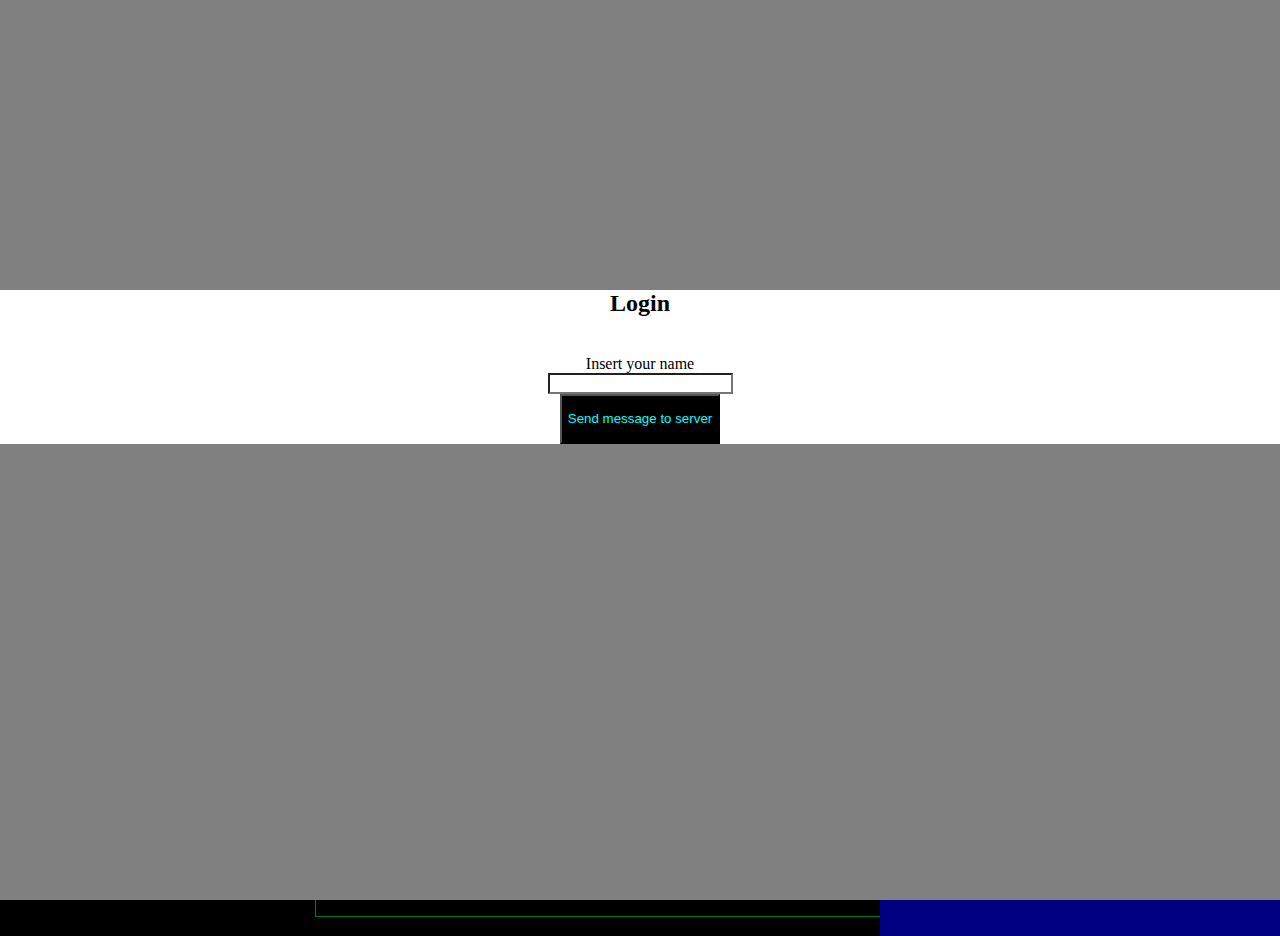
==== WebProg2/WebContent/index.html @ c004b73a "animation geht in etwa + HistoryHandler" ====
<!DOCTYPE html>
<html>
<head>
<title>Web Socket "Hello World"</title>
<script type="text/javascript" src="painting.js"></script>
<script type="text/javascript" src="connecting.js"></script>
<link rel="stylesheet" type="text/css" href="design.css"></link>
</head>

<body>

	<table border="0">
		<tr>
			<td></td>
			<td height="100px"></td>
			<td></td>
		</tr>
		<tr>
			<td style="min-width: 300px; max-width: 300px; width: 300px;"></td>
			<td>
				<canvas id="testcanvas1" width="800" height="800" class="canvas">
                        Dein Browser kann diese Grafik nicht darstellen.
                    </canvas>
			</td>
			<td></td>
		</tr>
		<tr>
			<td></td>
			<td></td>
			<td></td>
		</tr>
	</table>
	<div id="start" class="start">
		<div class="normal">
			<h2>Login</h2>
			<br /> Insert your name <br /> <input type="text" id="username" />
			<br /> <input type="button" value="Send message to server"
				onClick="saveUsername()" />
		</div>
	</div>
	<div class="chat">
		<div id="messages" class="scroll"
			style="margin: 0px; width: 100%; height: 80%;"></div>
		<div style="width: 100%; height: 20%">
			<div class="chatIntern">
				<div id="name"></div>
				<input type="text" id="userinput" /> <br> <input type="button"
					value="Send message to server" onClick="start()" />
			</div>
		</div>
	</div>
	<div class="hist">
		<input type="button"
			onclick="location.href='http://localhost:8080/WebProg2/rest/get/history';"
			value="Get History as JSON" /> <input id="deleteHistory"
			type="button" value="DeleteAll" /> <input id="deleteObjects"
			type="button" onclick="deleteObjectByIds()" value="DeleteSelected" />
			<input id="animateObjects" type="button" value="Animate" onclick="checkAnimate()"/>
		<div id="log" class="scroll log" style="margin: 0px; width: 100%;"></div>
	</div>
	<div class="bord">
		<div id="buttons" class="menu">
			<input type="button" onclick="changeShape(2)" value="O" /> <input
				type="button" onclick="changeShape(0)" value="S" /> <input
				type="button" onclick="changeShape(1)" value="Viereck" /> <input
				type="button" onclick="changeColor('rgb(0,255,0)')" value="Gruen" />
			<input type="button" onclick="changeColor('rgb(255,0,0)')"
				value="Rot" /> <input type="button"
				onclick="changeColor('rgb(0,0,255)')" value="Blau" /> <input
				class="btn" type="button" id="clear" value="clear" />
		</div>
	</div>
</body>


</html>
---- WebProg2/WebContent/design.css ----
.history {
	background-color: yellow;
	border: 1px solid #666;
}

.history:hover {
	background-color: red;
	border: 4px solid #666;
}

.active {
	background-color: red;
	border: 4px solid #666;
}

body {
	background-color: black;
}

Canvas:active {
	cursor: crosshair;
}

.scroll {
	overflow: scroll;
}

.start {
	position: absolute;
	background-color: grey;
	left: 0px;
	top: 0px;
	width: 100%;
	height: 100%;
	visibility: visible;
	overflow: visible;
	z-index: 10;
}

.normal {
	position:relative;
	top:30%;
	left:0px;
	background-color: white;
	text-align: center;
}

.chat {
	left: 0px;
	top: 0px;
	height: 100%;
	width: 300px;
	max-width: 300px;
	position: fixed;
	border-right: 4px;
	border-right-style: solid;
	color: white;
}

.chatIntern {
	padding-top: 50px;
	padding-left: 50px;
}

input[type="button"] {
	min-width: 70px;
	height: 50px;
	color: aqua;
	background-color: black;
}

input[type="text"] {
	background-color: white;
}

input[type="button"]:hover {
	color: red;
	background-color: black;
	text-shadow: green;
}

.hist {
	right: 0px;
	top: 0px;
	height: 100%;
	width: 400px;
	max-width: 600px;
	position: fixed;
	border-left: 4px;
	border-left-style: solid;
	height: 100%;
}

.log {
	height: 100%;
}

.bord {
	text-align: center;
	align-items: center;
	left: 309px;
	top: 0px;
	height: 100px;
	width: 900px;
	max-width: 900px;
	position: fixed;
	border-bottom: 4px;
	border-bottom-style: solid;
	border-right-style: solid;
	border-left-style: solid;
	z-index: 5;
}

.menu {
	top: 25%;
	position: relative;
}

div {
	background-color: navy;
}

.canvas {
	border: 1px;
	border-style: solid;
	border-color: green;
}
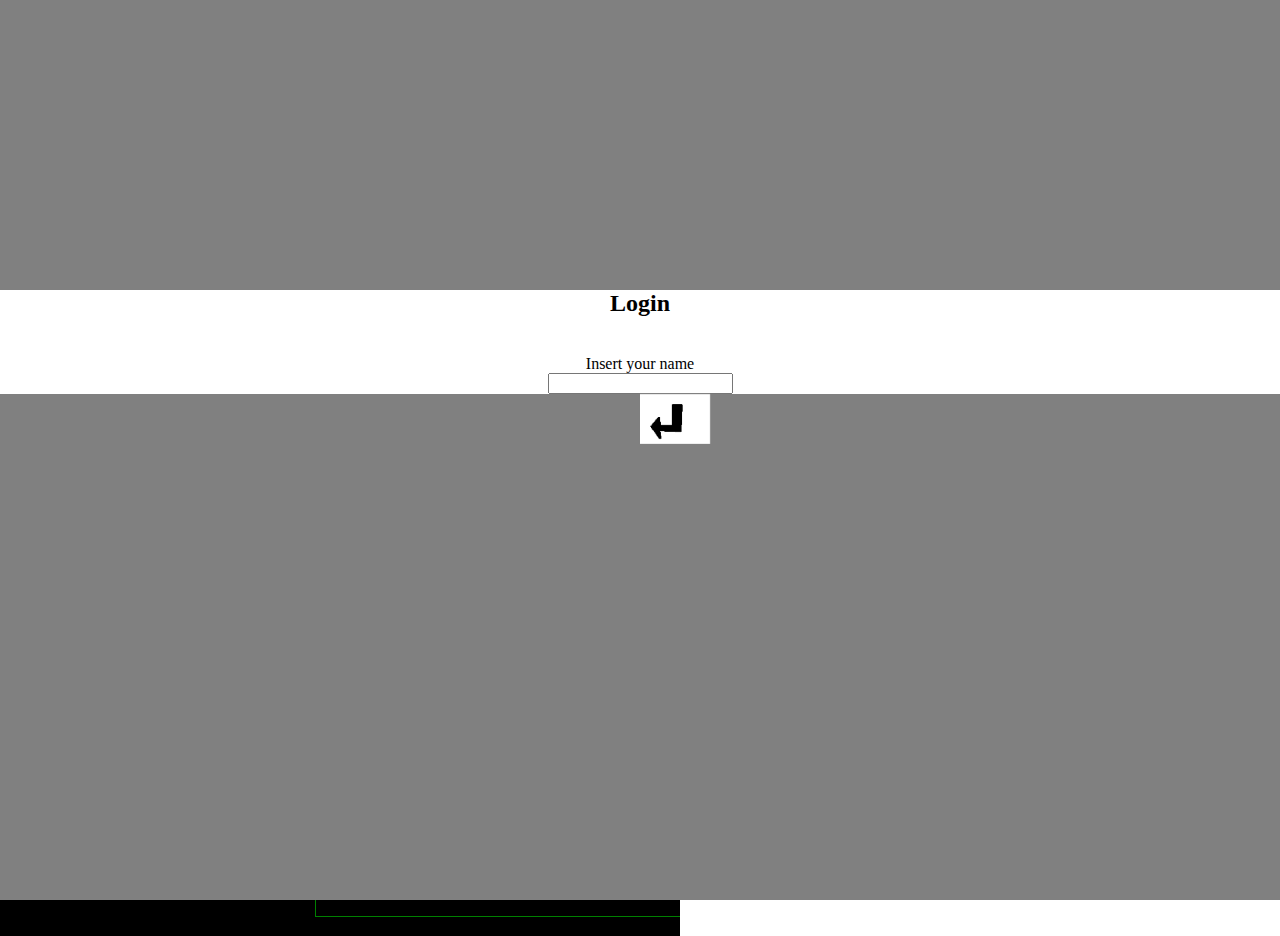
==== commit de3635ea: "Designoptimierung + Bilder statt Buttons etc" ====
--- a/WebProg2/WebContent/index.html
+++ b/WebProg2/WebContent/index.html
@@ -2,8 +2,8 @@
 <html>
 <head>
 <title>Web Socket "Hello World"</title>
-<script type="text/javascript" src="painting.js"></script>
-<script type="text/javascript" src="connecting.js"></script>
+
+
 <link rel="stylesheet" type="text/css" href="design.css"></link>
 </head>
 
@@ -33,9 +33,12 @@
 	<div id="start" class="start">
 		<div class="normal">
 			<h2>Login</h2>
-			<br /> Insert your name <br /> <input type="text" id="username" />
-			<br /> <input type="button" value="Send message to server"
-				onClick="saveUsername()" />
+			<br /> Insert your name <br /> 
+			<input type="text" id="username" />
+			<br />
+			<div onclick="saveUsername()" class="loginbutton">
+				<img src="images/Login.png" class="button" />
+			</div> 
 		</div>
 	</div>
 	<div class="chat">
@@ -44,32 +47,54 @@
 		<div style="width: 100%; height: 20%">
 			<div class="chatIntern">
 				<div id="name"></div>
-				<input type="text" id="userinput" /> <br> <input type="button"
-					value="Send message to server" onClick="start()" />
+				<input type="text" id="userinput" />
+				<br> 
+				<div onclick="chatfunction()">
+					<img src="images/ChatOk.png" class="button" />
+				</div>
 			</div>
 		</div>
 	</div>
 	<div class="hist">
-		<input type="button"
-			onclick="location.href='http://localhost:8080/WebProg2/rest/get/history';"
-			value="Get History as JSON" /> <input id="deleteHistory"
-			type="button" value="DeleteAll" /> <input id="deleteObjects"
-			type="button" onclick="deleteObjectByIds()" value="DeleteSelected" />
-			<input id="animateObjects" type="button" value="Animate" onclick="checkAnimate()"/>
+			<div onclick="location.href='http://localhost:8080/WebProg2/rest/get/history';">
+				<img src="images/LadeJson.png" class="button" />
+			</div>
+			<div onclick="location.href='http://localhost:8080/WebProg2/rest/get/picture';">
+				<img src="images/BildLaden.png" class="button" />
+			</div>
+			<div id="deleteHistory">
+				<img src="images/AlleL�schen.png" class="button" />
+			</div>
+			<div id="deleteObjects" onclick="deleteObjectByIds()">
+				<img src="images/L�scheAusgew�hlte.png" class="button" />
+			</div>
+			<div onclick="checkAnimate()">
+				<img src="images/Animate.png" class="button" />
+			</div>
+			<div onclick="stopAnimation()">
+				<img src="images/AnimateStop.png" class="button" />
+			</div>
 		<div id="log" class="scroll log" style="margin: 0px; width: 100%;"></div>
 	</div>
 	<div class="bord">
 		<div id="buttons" class="menu">
-			<input type="button" onclick="changeShape(2)" value="O" /> <input
-				type="button" onclick="changeShape(0)" value="S" /> <input
-				type="button" onclick="changeShape(1)" value="Viereck" /> <input
-				type="button" onclick="changeColor('rgb(0,255,0)')" value="Gruen" />
-			<input type="button" onclick="changeColor('rgb(255,0,0)')"
-				value="Rot" /> <input type="button"
-				onclick="changeColor('rgb(0,0,255)')" value="Blau" /> <input
-				class="btn" type="button" id="clear" value="clear" />
+			<div onclick="changeShape(2)">
+				<img src="images/Kreis.png" class="button" />
+			</div>
+			<div onclick="changeShape(0)">
+				<img src="images/Freihand.png" class="button" />
+			</div>
+			<div onclick="changeShape(1)">
+				<img src="images/Rechteck.png" class="button" />
+			</div>
+			<div onclick="changeShape(3)">
+				<img src="images/Strich.png" class="button" />
+			</div>
+			<input type="color" value="#ff0000" id="colorChanger" class="button" />
 		</div>
 	</div>
+	<script type="text/javascript" src="painting2.js"></script>
+	<script type="text/javascript" src="connecting.js"></script>
 </body>
 
 
--- a/WebProg2/WebContent/design.css
+++ b/WebProg2/WebContent/design.css
@@ -38,9 +38,9 @@
 }
 
 .normal {
-	position:relative;
-	top:30%;
-	left:0px;
+	position: relative;
+	top: 30%;
+	left: 0px;
 	background-color: white;
 	text-align: center;
 }
@@ -54,7 +54,11 @@
 	position: fixed;
 	border-right: 4px;
 	border-right-style: solid;
-	color: white;
+	color: black;
+}
+.loginbutton{
+	left: 50%;
+	position: relative;
 }
 
 .chatIntern {
@@ -69,21 +73,26 @@
 	background-color: black;
 }
 
-input[type="text"] {
-	background-color: white;
+.button {
+	float: left;
+	min-width: 70px;
+	height: 50px;
+	color: aqua;
 }
 
-input[type="button"]:hover {
-	color: red;
-	background-color: black;
-	text-shadow: green;
+.button:hover {
+	float: left;
+	min-width: 70px;
+	height: 50px;
+	color: aqua;
+	border: 4px solid grey;
 }
 
 .hist {
 	right: 0px;
 	top: 0px;
 	height: 100%;
-	width: 400px;
+	width: 600px;
 	max-width: 600px;
 	position: fixed;
 	border-left: 4px;
@@ -113,11 +122,12 @@
 
 .menu {
 	top: 25%;
+	left: 25%;
 	position: relative;
 }
 
 div {
-	background-color: navy;
+	background-color: white;
 }
 
 .canvas {
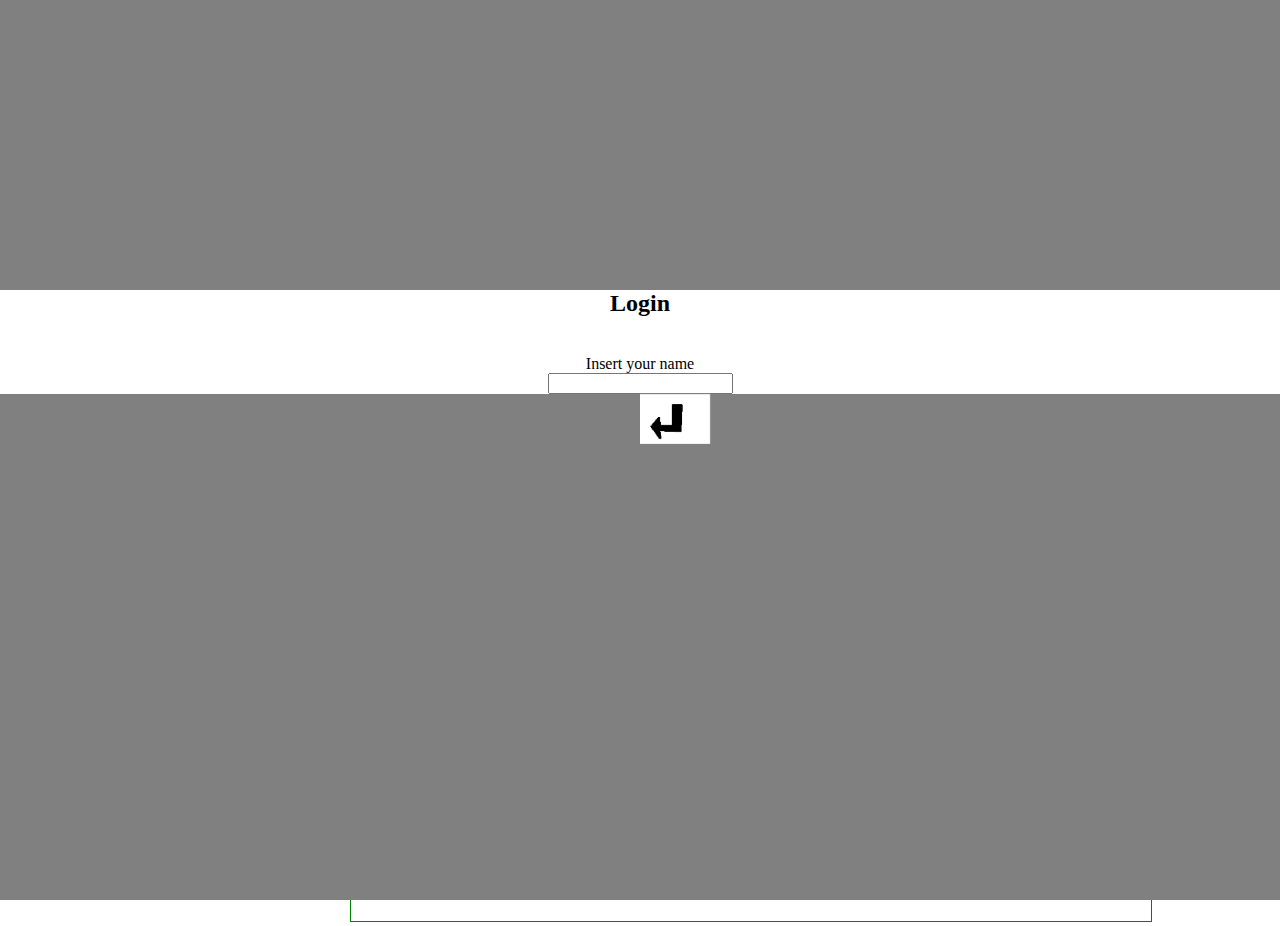
==== commit aaa43f36: "bugfix + design changes" ====
--- a/WebProg2/WebContent/index.html
+++ b/WebProg2/WebContent/index.html
@@ -9,36 +9,22 @@
 
 <body>
 
-	<table border="0">
-		<tr>
-			<td></td>
-			<td height="100px"></td>
-			<td></td>
-		</tr>
-		<tr>
-			<td style="min-width: 300px; max-width: 300px; width: 300px;"></td>
-			<td>
-				<canvas id="testcanvas1" width="800" height="800" class="canvas">
-                        Dein Browser kann diese Grafik nicht darstellen.
-                    </canvas>
-			</td>
-			<td></td>
-		</tr>
-		<tr>
-			<td></td>
-			<td></td>
-			<td></td>
-		</tr>
-	</table>
+	<div class="canvasDiv">
+		<canvas id="testcanvas1" class="canvas" width="800" height="800"
+			tabindex='1'>
+   			Dein Browser kann diese Grafik nicht darstellen.
+    	</canvas>
+	</div>
+
+
 	<div id="start" class="start">
 		<div class="normal">
 			<h2>Login</h2>
-			<br /> Insert your name <br /> 
-			<input type="text" id="username" />
+			<br /> Insert your name <br /> <input type="text" id="username" />
 			<br />
 			<div onclick="saveUsername()" class="loginbutton">
 				<img src="images/Login.png" class="button" />
-			</div> 
+			</div>
 		</div>
 	</div>
 	<div class="chat">
@@ -47,8 +33,7 @@
 		<div style="width: 100%; height: 20%">
 			<div class="chatIntern">
 				<div id="name"></div>
-				<input type="text" id="userinput" />
-				<br> 
+				<input type="text" id="userinput" /> <br>
 				<div onclick="chatfunction()">
 					<img src="images/ChatOk.png" class="button" />
 				</div>
@@ -56,10 +41,13 @@
 		</div>
 	</div>
 	<div class="hist">
-			<div onclick="location.href='http://localhost:8080/WebProg2/rest/get/history';">
+		<div class="histInline">
+			<div
+				onclick="location.href='http://localhost:8080/WebProg2/rest/get/history';">
 				<img src="images/LadeJson.png" class="button" />
 			</div>
-			<div onclick="location.href='http://localhost:8080/WebProg2/rest/get/picture';">
+			<div
+				onclick="location.href='http://localhost:8080/WebProg2/rest/get/picture';">
 				<img src="images/BildLaden.png" class="button" />
 			</div>
 			<div id="deleteHistory">
@@ -68,13 +56,20 @@
 			<div id="deleteObjects" onclick="deleteObjectByIds()">
 				<img src="images/L�scheAusgew�hlte.png" class="button" />
 			</div>
-			<div onclick="checkAnimate()">
+			<div id="deleteAfter" onclick="cleanAfterId()">
+				<img src="images/L�scheAbw�rts.png" class="button" />
+			</div>
+			<div id="deleteBefore" onclick="cleanBeforeId()">
+				<img src="images/L�scheAufw�rts.png" class="button" />
+			</div>
+			<div id="StartAnimation" onclick="checkAnimate()">
 				<img src="images/Animate.png" class="button" />
 			</div>
-			<div onclick="stopAnimation()">
+			<div id="StopAnimation" onclick="stopAnimation()">
 				<img src="images/AnimateStop.png" class="button" />
 			</div>
-		<div id="log" class="scroll log" style="margin: 0px; width: 100%;"></div>
+			<div id="log" class="scroll log" style="margin: 0px; width: 100%;"></div>
+		</div>
 	</div>
 	<div class="bord">
 		<div id="buttons" class="menu">
@@ -90,10 +85,13 @@
 			<div onclick="changeShape(3)">
 				<img src="images/Strich.png" class="button" />
 			</div>
+			<div onclick="changeShape(4)">
+				<img src="images/Polygon.png" class="button" />
+			</div>
 			<input type="color" value="#ff0000" id="colorChanger" class="button" />
 		</div>
 	</div>
-	<script type="text/javascript" src="painting2.js"></script>
+	<script type="text/javascript" src="painting.js"></script>
 	<script type="text/javascript" src="connecting.js"></script>
 </body>
 
--- a/WebProg2/WebContent/design.css
+++ b/WebProg2/WebContent/design.css
@@ -1,6 +1,14 @@
 .history {
 	background-color: yellow;
 	border: 1px solid #666;
+}
+
+.histInline {
+	left: 20px;
+	bottom: 10px;
+	top: 10px;
+	position: relative;
+	height: 100%;
 }
 
 .history:hover {
@@ -13,8 +21,13 @@
 	border: 4px solid #666;
 }
 
+.animated{
+	background-color: #00ff00;
+	border: 4px solid #666;
+}
+
 body {
-	background-color: black;
+	background-color: white;
 }
 
 Canvas:active {
@@ -26,7 +39,7 @@
 }
 
 .start {
-	position: absolute;
+	position: fixed;
 	background-color: grey;
 	left: 0px;
 	top: 0px;
@@ -51,12 +64,13 @@
 	height: 100%;
 	width: 300px;
 	max-width: 300px;
-	position: fixed;
+	position: absolute;
 	border-right: 4px;
 	border-right-style: solid;
 	color: black;
 }
-.loginbutton{
+
+.loginbutton {
 	left: 50%;
 	position: relative;
 }
@@ -66,11 +80,10 @@
 	padding-left: 50px;
 }
 
-input[type="button"] {
+input[type="color"] {
 	min-width: 70px;
 	height: 50px;
-	color: aqua;
-	background-color: black;
+	background-color: white;
 }
 
 .button {
@@ -89,19 +102,19 @@
 }
 
 .hist {
-	right: 0px;
+	left:1220px;
 	top: 0px;
 	height: 100%;
 	width: 600px;
-	max-width: 600px;
-	position: fixed;
+	position: absolute;
 	border-left: 4px;
 	border-left-style: solid;
-	height: 100%;
 }
 
 .log {
-	height: 100%;
+	bottom: 10px;
+	position: absolute;
+	top: 60px;
 }
 
 .bord {
@@ -112,12 +125,20 @@
 	height: 100px;
 	width: 900px;
 	max-width: 900px;
-	position: fixed;
+	position: absolute;
 	border-bottom: 4px;
 	border-bottom-style: solid;
 	border-right-style: solid;
 	border-left-style: solid;
 	z-index: 5;
+}
+
+.canvasDiv{
+	width: 800px;
+	height: 800px;
+	position: absolute;
+	top: 120px;
+	left: 350px;	
 }
 
 .menu {
